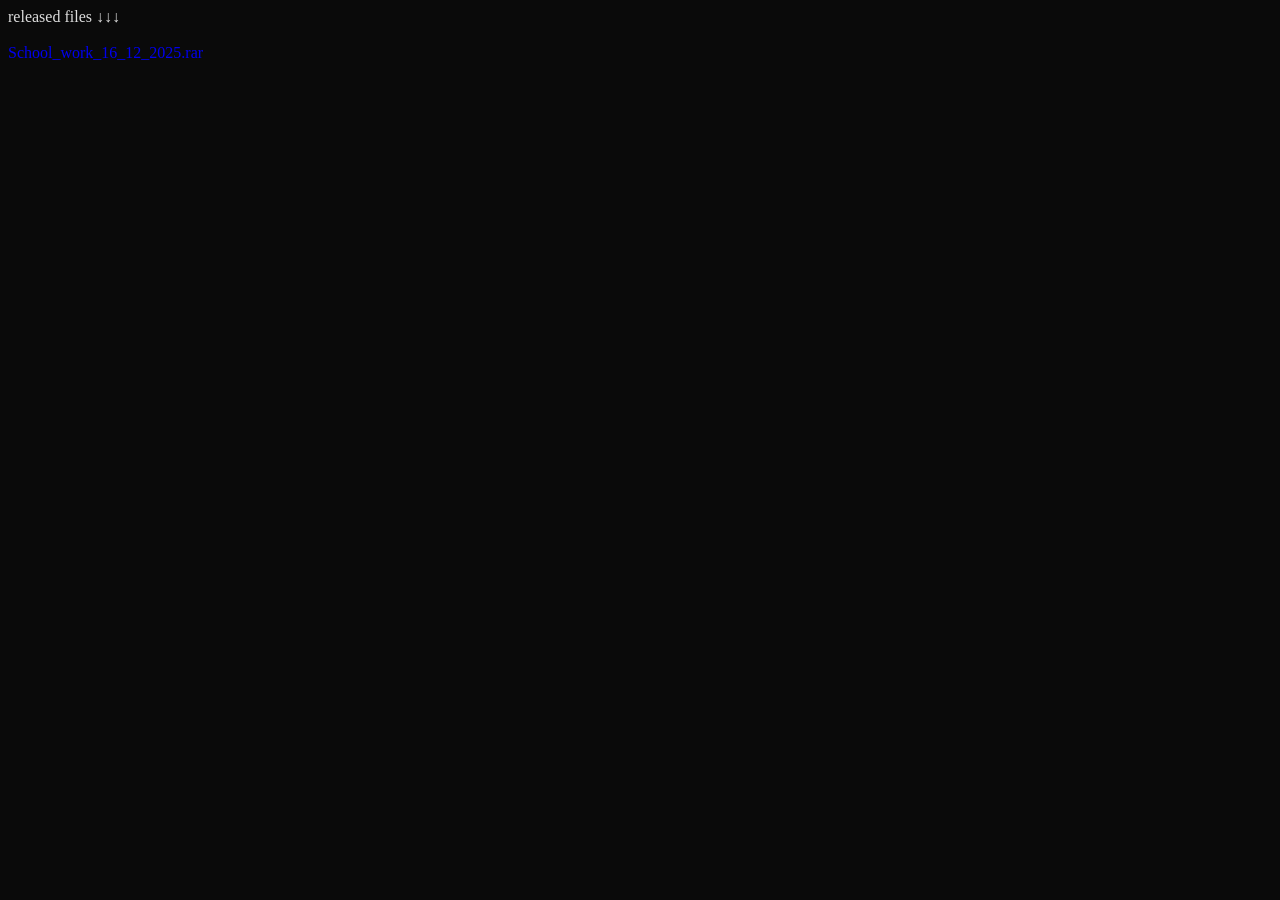
==== admin.html @ 22fb1899 "update 1 update 1" ====
<!DOCTYPE html>
<html lang="en">
<head>
    <meta charset="UTF-8">
    <meta name="viewport" content="width=device-width, initial-scale=1.0">
    <title>Document</title>
</head>
<body>
    <span>released files ↓↓↓</span><br><br>

    <a href="/schoolwork/School_work_16_12_2025.rar">School_work_16_12_2025.rar</a>
    <style>
        body{
            background: #0a0a0a;
        }
        a{
            text-decoration: none;
        }
        span{
            color: #ddd;
        }
    </style>
</body>
</html>
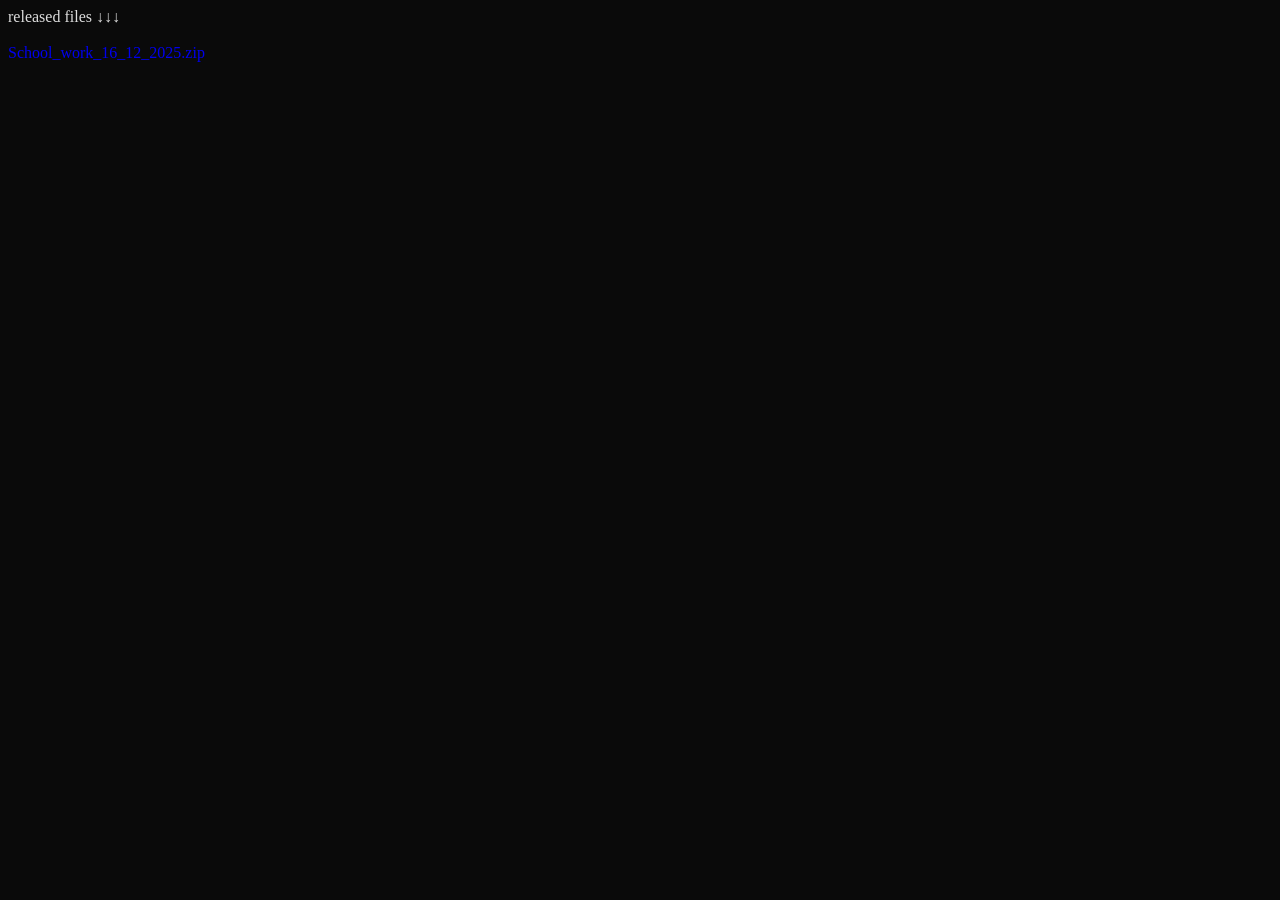
==== commit 4b69e89d: "update2" ====
--- a/admin.html
+++ b/admin.html
@@ -8,7 +8,7 @@
 <body>
     <span>released files ↓↓↓</span><br><br>
 
-    <a href="/schoolwork/School_work_16_12_2025.rar">School_work_16_12_2025.rar</a>
+    <a href="/schoolwork/School_work_16_12_2025.zip">School_work_16_12_2025.zip</a>
     <style>
         body{
             background: #0a0a0a;
